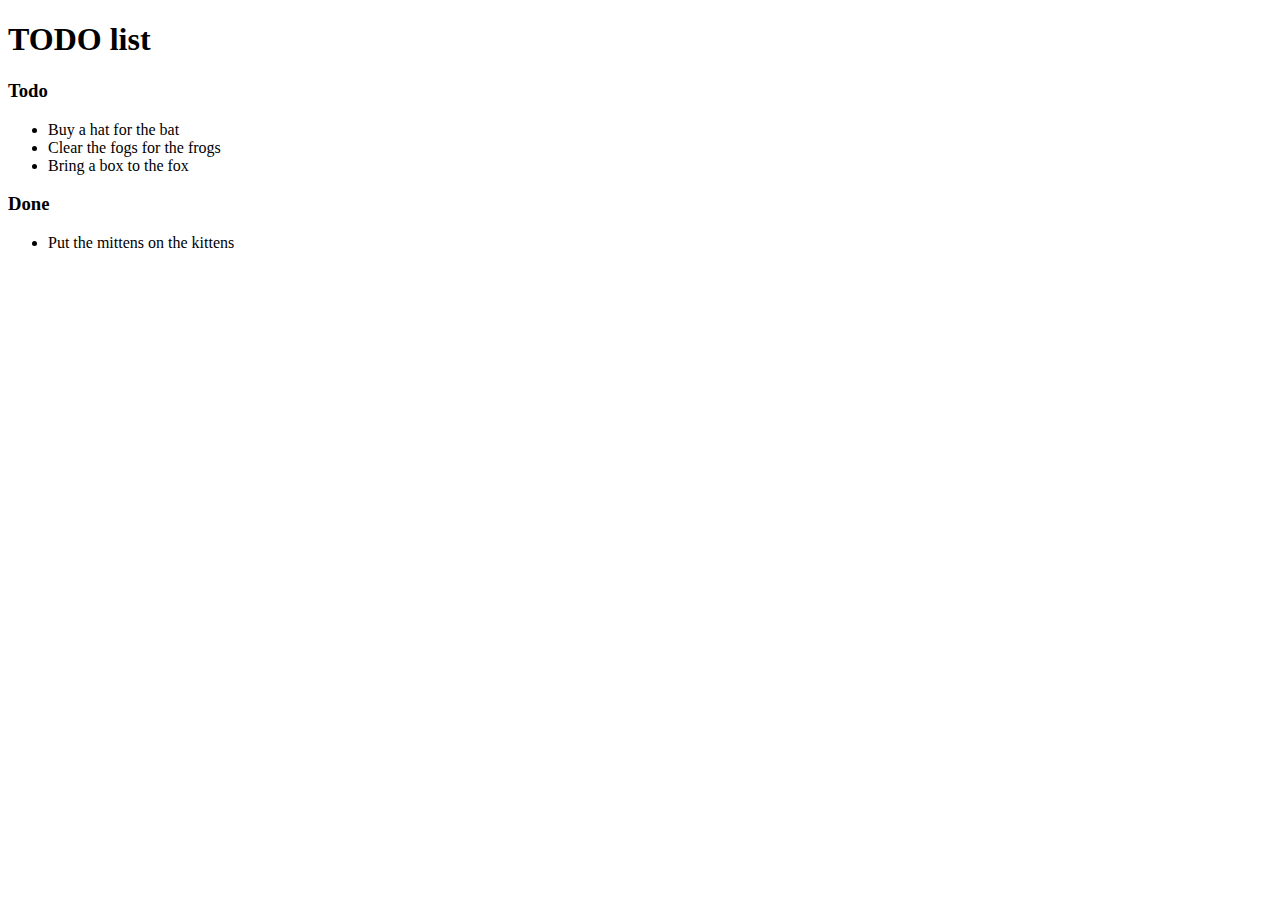
==== index.html @ fec0c2b8 "Added index.html which is the project skeleton" ====
<!doctype html>
<html lang="en-US">

<head>
    <meta charset="utf-8">
    <title>TODO list</title>
</head>

<body>
    <h1>TODO list</h1>
    <h3>Todo</h3>
    <ul>
        <li>Buy a hat for the bat</li>
        <li>Clear the fogs for the frogs</li>
        <li>Bring a box to the fox</li>
    </ul>
    <h3>Done</h3>
    <ul>
        <li>Put the mittens on the kittens</li>
    </ul>
</body>

</html>
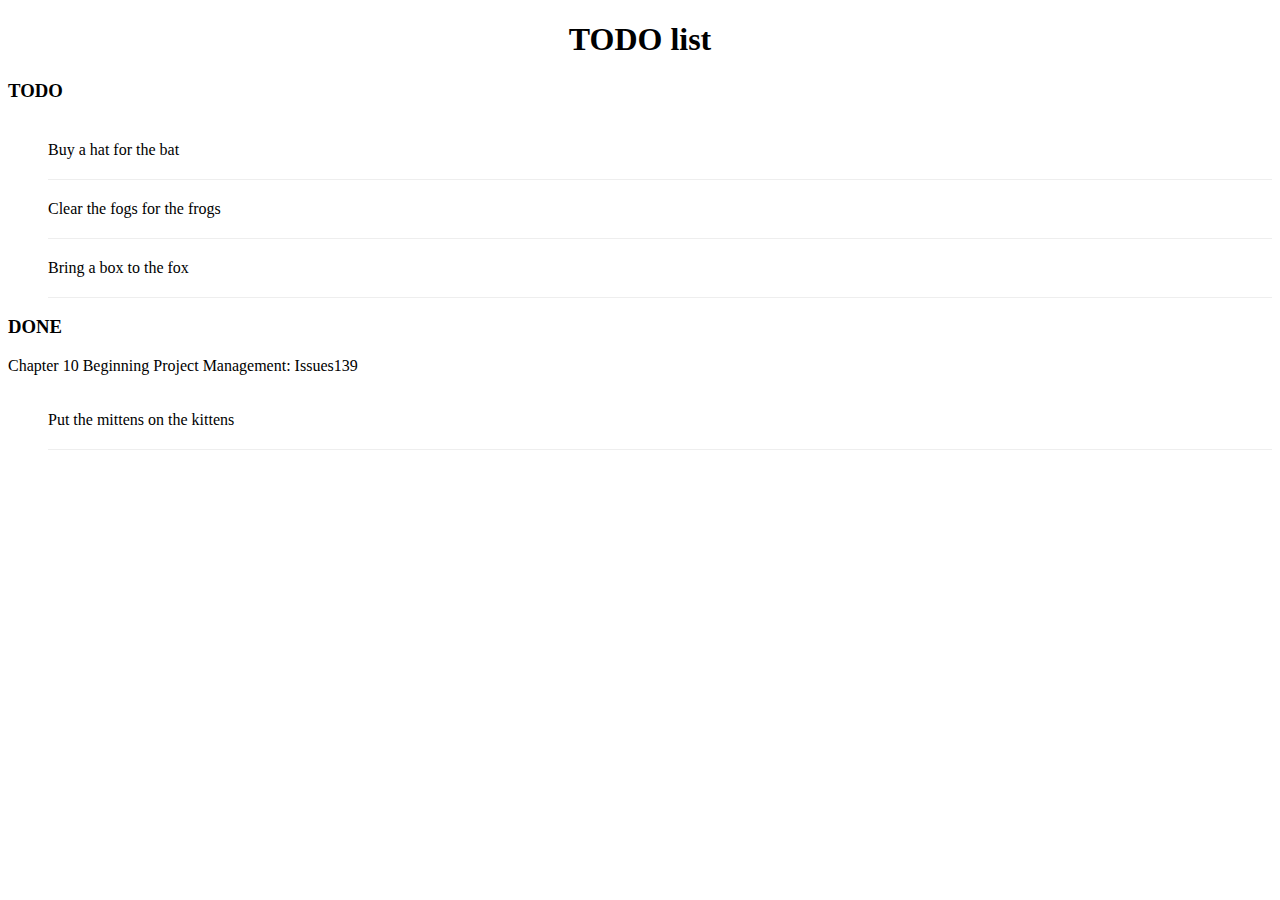
==== commit 4c66c1aa: "Added basic style in index.html" ====
--- a/index.html
+++ b/index.html
@@ -4,6 +4,21 @@
 <head>
     <meta charset="utf-8">
     <title>TODO list</title>
+    <style>
+        h1 {
+            text-align: center;
+        }
+
+        h3 {
+            text-transform: uppercase;
+        }
+
+        li {
+            overflow: hidden;
+            padding: 20px 0;
+            border-bottom: 1px solid #eee;
+        }
+    </style>
 </head>
 
 <body>
@@ -15,6 +30,7 @@
         <li>Bring a box to the fox</li>
     </ul>
     <h3>Done</h3>
+    Chapter 10 Beginning Project Management: Issues139
     <ul>
         <li>Put the mittens on the kittens</li>
     </ul>
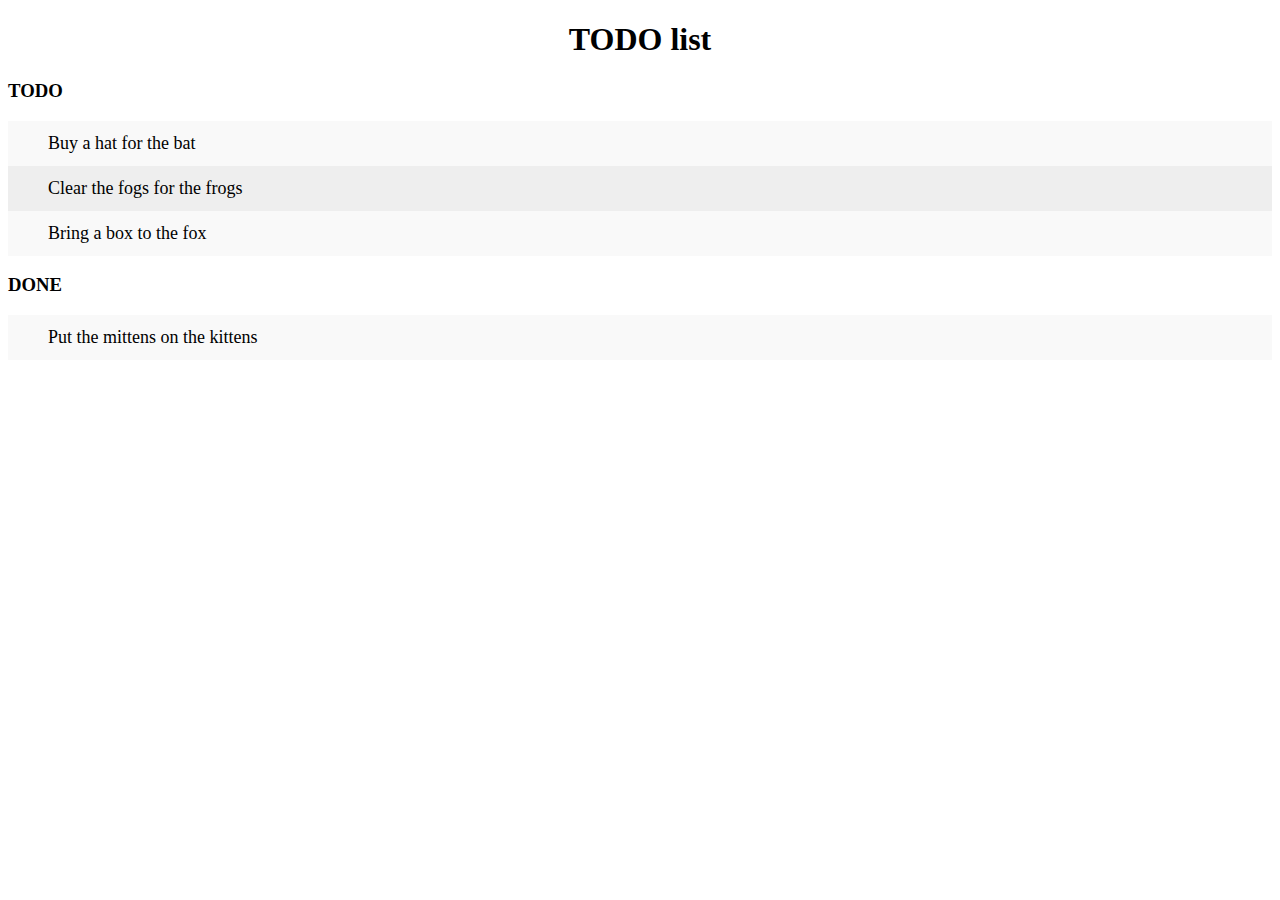
==== commit 86596e58: "Added basic color changes on item rows" ====
--- a/index.html
+++ b/index.html
@@ -13,10 +13,26 @@
             text-transform: uppercase;
         }
 
-        li {
-            overflow: hidden;
-            padding: 20px 0;
-            border-bottom: 1px solid #eee;
+        ul {
+            margin: 0;
+            padding: 0;
+        }
+
+        ul li {
+            cursor: pointer;
+            position: relative;
+            padding: 12px 8px 12px 40px;
+            background: #eee;
+            font-size: 18px;
+            transition: 0.2s;
+        }
+
+        ul li:nth-child(odd) {
+            background: #f9f9f9;
+        }
+
+        ul li:hover {
+            background: #ddd;
         }
     </style>
 </head>
@@ -30,7 +46,6 @@
         <li>Bring a box to the fox</li>
     </ul>
     <h3>Done</h3>
-    Chapter 10 Beginning Project Management: Issues139
     <ul>
         <li>Put the mittens on the kittens</li>
     </ul>
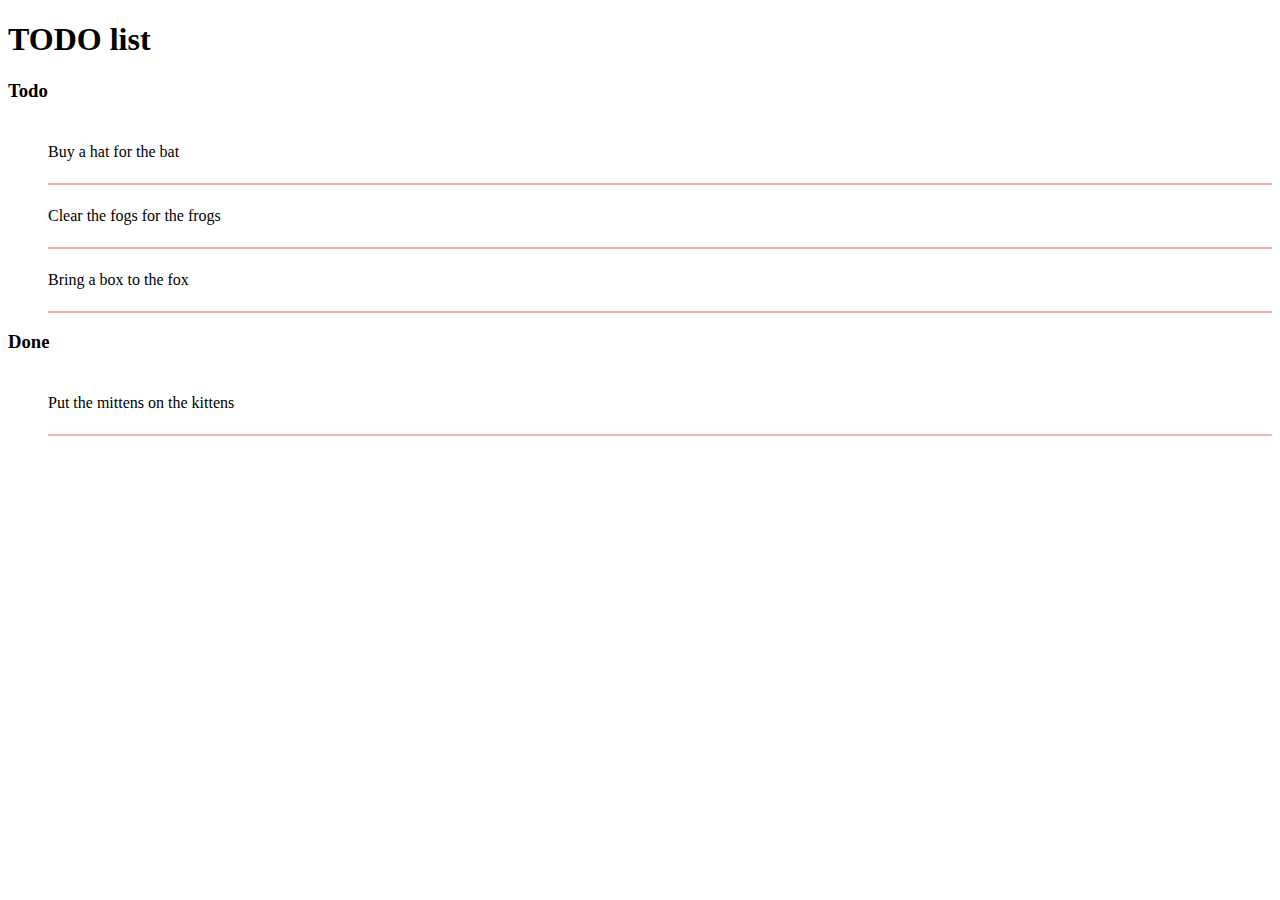
==== commit 6bb596fa: "Change CSS to introduce conflicts" ====
--- a/index.html
+++ b/index.html
@@ -6,33 +6,17 @@
     <title>TODO list</title>
     <style>
         h1 {
-            text-align: center;
+            text-align: left;
         }
 
         h3 {
-            text-transform: uppercase;
+            text-transform: capitalize;
         }
 
-        ul {
-            margin: 0;
-            padding: 0;
-        }
-
-        ul li {
-            cursor: pointer;
-            position: relative;
-            padding: 12px 8px 12px 40px;
-            background: #eee;
-            font-size: 18px;
-            transition: 0.2s;
-        }
-
-        ul li:nth-child(odd) {
-            background: #f9f9f9;
-        }
-
-        ul li:hover {
-            background: #ddd;
+        li {
+            overflow: hidden;
+            padding: 22px 0;
+            border-bottom: 2px solid rgb(240, 179, 179);
         }
     </style>
 </head>
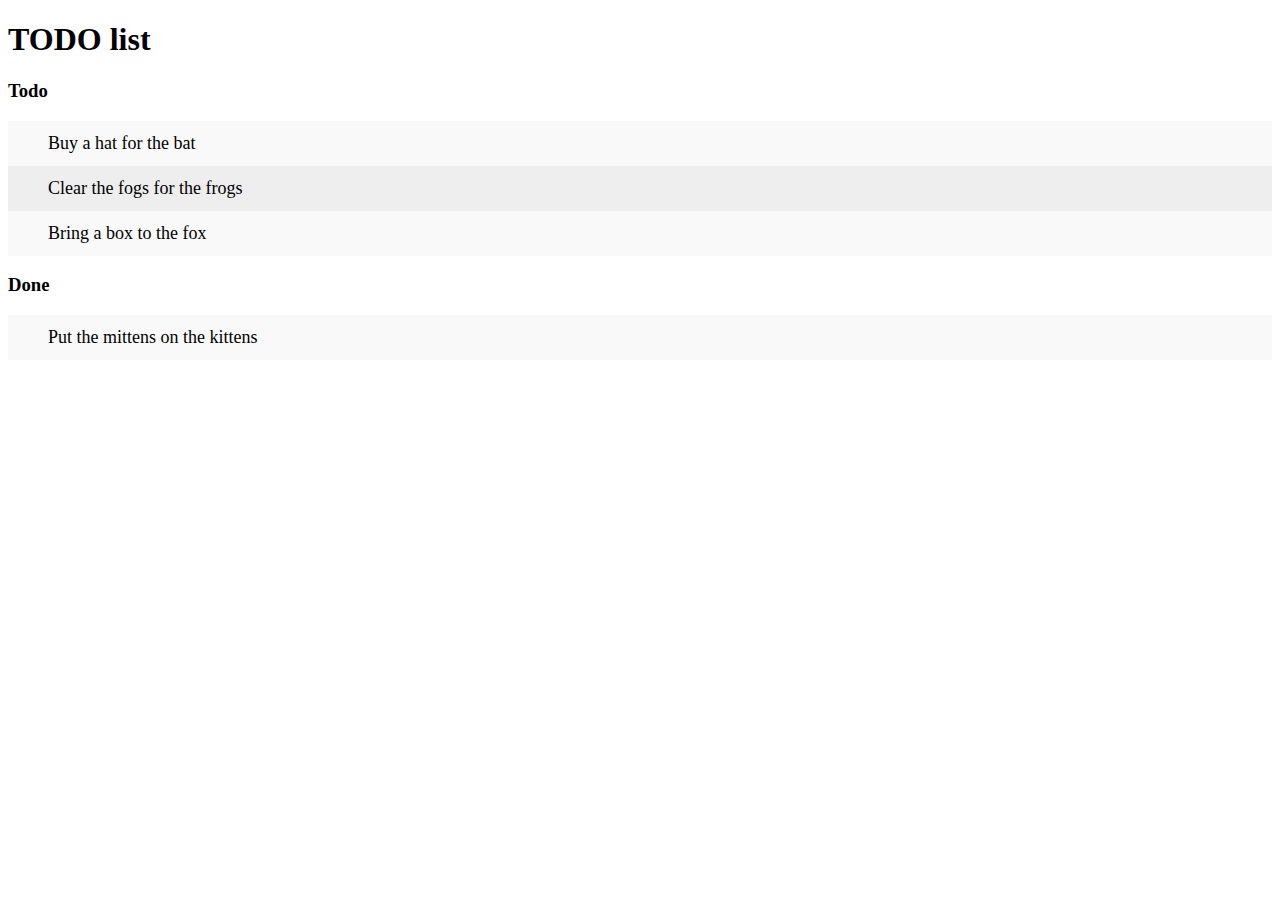
==== commit fd350d0a: "Merge branch 'develop' of https://github.com/y4lp/todo-list into develop" ====
--- a/index.html
+++ b/index.html
@@ -13,10 +13,31 @@
             text-transform: capitalize;
         }
 
-        li {
+        ul {
+            margin: 0;
+            padding: 0;
+        }
+
+        ul li {
+            cursor: pointer;
+            position: relative;
+            padding: 12px 8px 12px 40px;
+            background: #eee;
+            font-size: 18px;
+            transition: 0.2s;
+            -webkit-user-select: none;
+            -moz-user-select: none;
+            -ms-user-select: none;
+            user-select: none;
             overflow: hidden;
-            padding: 22px 0;
-            border-bottom: 2px solid rgb(240, 179, 179);
+        }
+
+        ul li:nth-child(odd) {
+            background: #f9f9f9;
+        }
+
+        ul li:hover {
+            background: #ddd;
         }
     </style>
 </head>
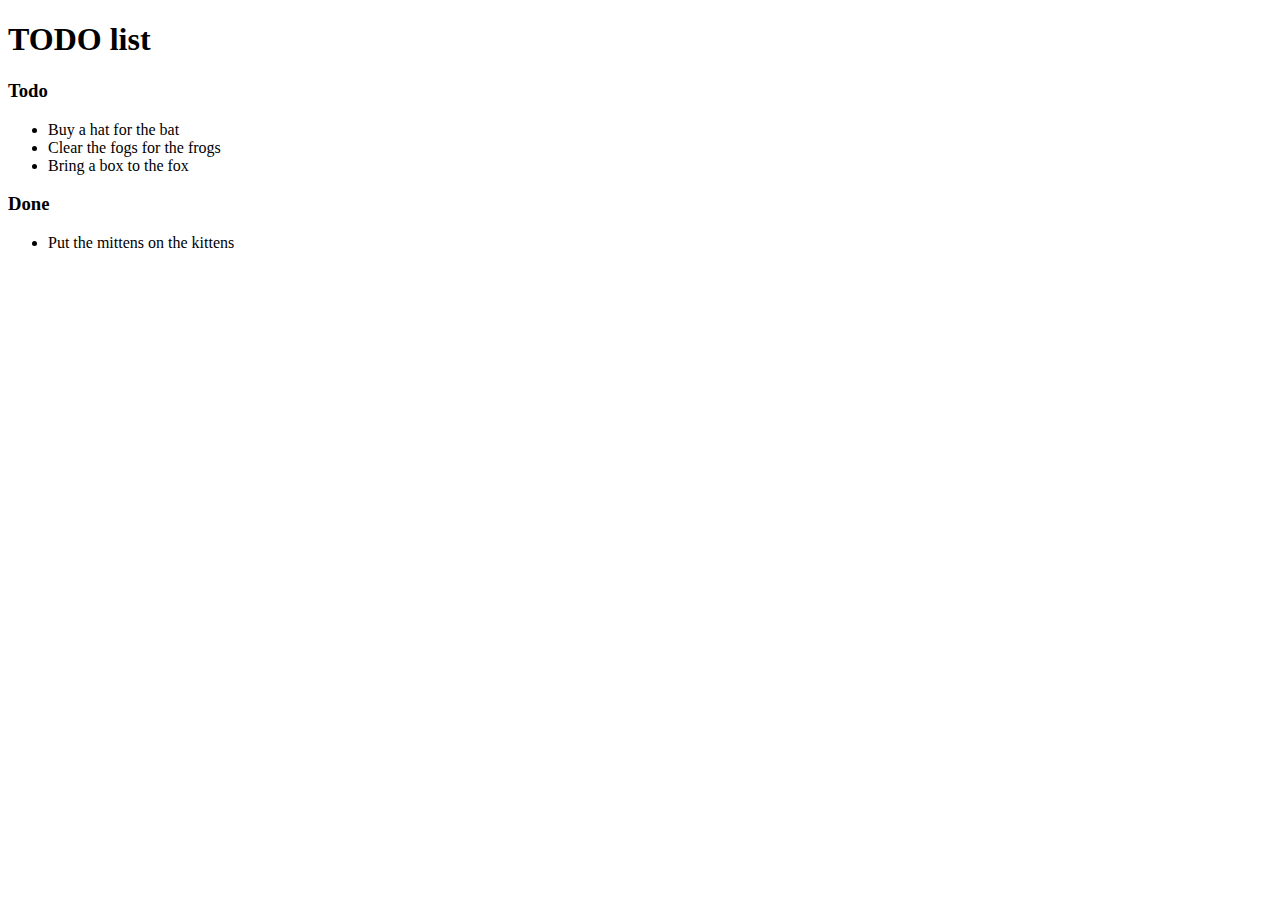
==== commit 64b2210c: "Move style code to external file" ====
--- a/index.html
+++ b/index.html
@@ -4,52 +4,19 @@
 <head>
     <meta charset="utf-8">
     <title>TODO list</title>
-    <style>
-        h1 {
-            text-align: left;
-        }
-
-        h3 {
-            text-transform: capitalize;
-        }
-
-        ul {
-            margin: 0;
-            padding: 0;
-        }
-
-        ul li {
-            cursor: pointer;
-            position: relative;
-            padding: 12px 8px 12px 40px;
-            background: #eee;
-            font-size: 18px;
-            transition: 0.2s;
-            -webkit-user-select: none;
-            -moz-user-select: none;
-            -ms-user-select: none;
-            user-select: none;
-            overflow: hidden;
-        }
-
-        ul li:nth-child(odd) {
-            background: #f9f9f9;
-        }
-
-        ul li:hover {
-            background: #ddd;
-        }
-    </style>
+    <link res="stylesheet" href="style.css" />
 </head>
 
 <body>
     <h1>TODO list</h1>
+
     <h3>Todo</h3>
     <ul>
         <li>Buy a hat for the bat</li>
         <li>Clear the fogs for the frogs</li>
         <li>Bring a box to the fox</li>
     </ul>
+
     <h3>Done</h3>
     <ul>
         <li>Put the mittens on the kittens</li>
